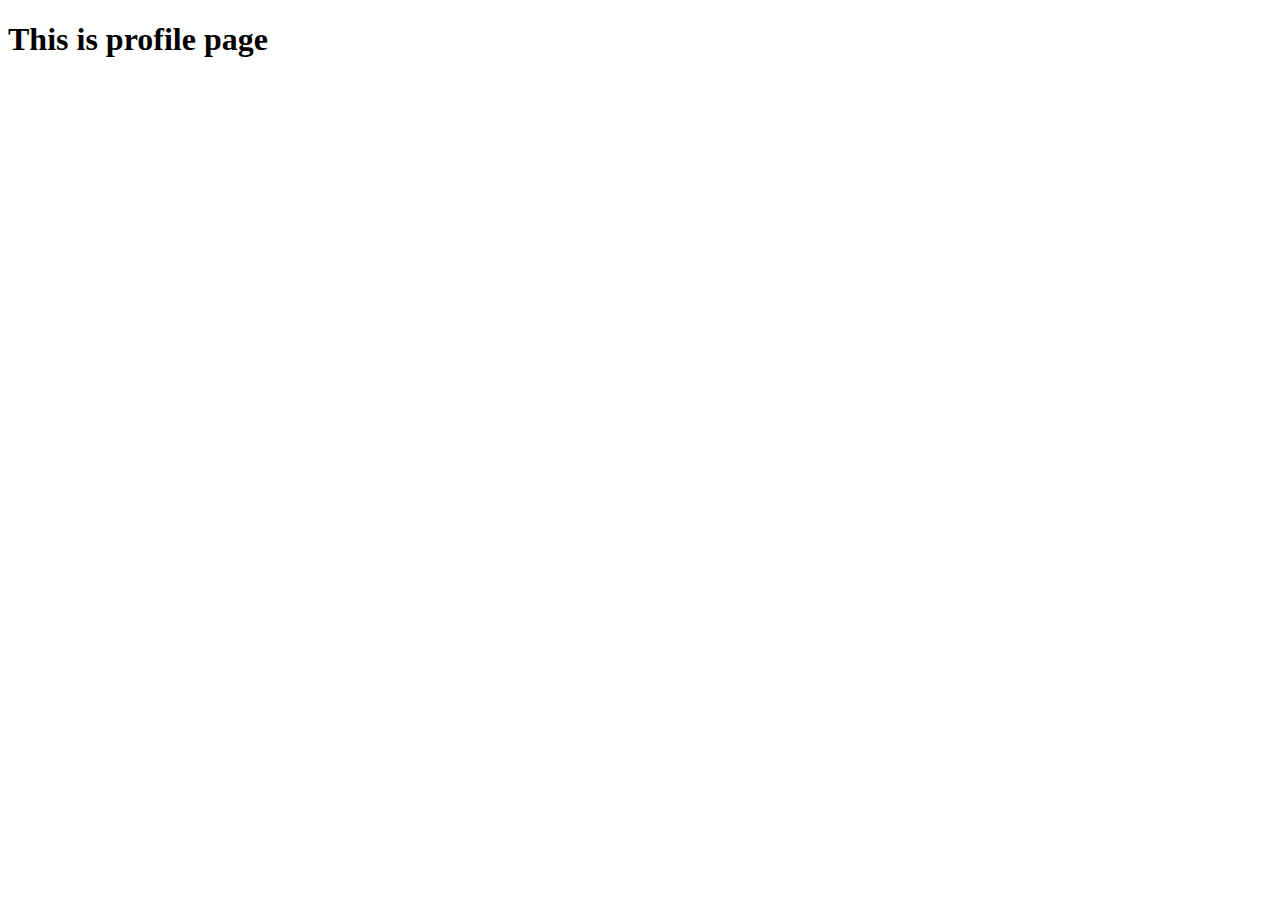
==== profile.html @ feb1324e "first commit" ====
<!DOCTYPE html>
<html lang="en">
<head>
    <meta charset="UTF-8">
    <meta name="viewport" content="width=device-width, initial-scale=1.0">
    <title>Document</title>
</head>
<body>
    <h1>This is profile page</h1>
</body>
</html>
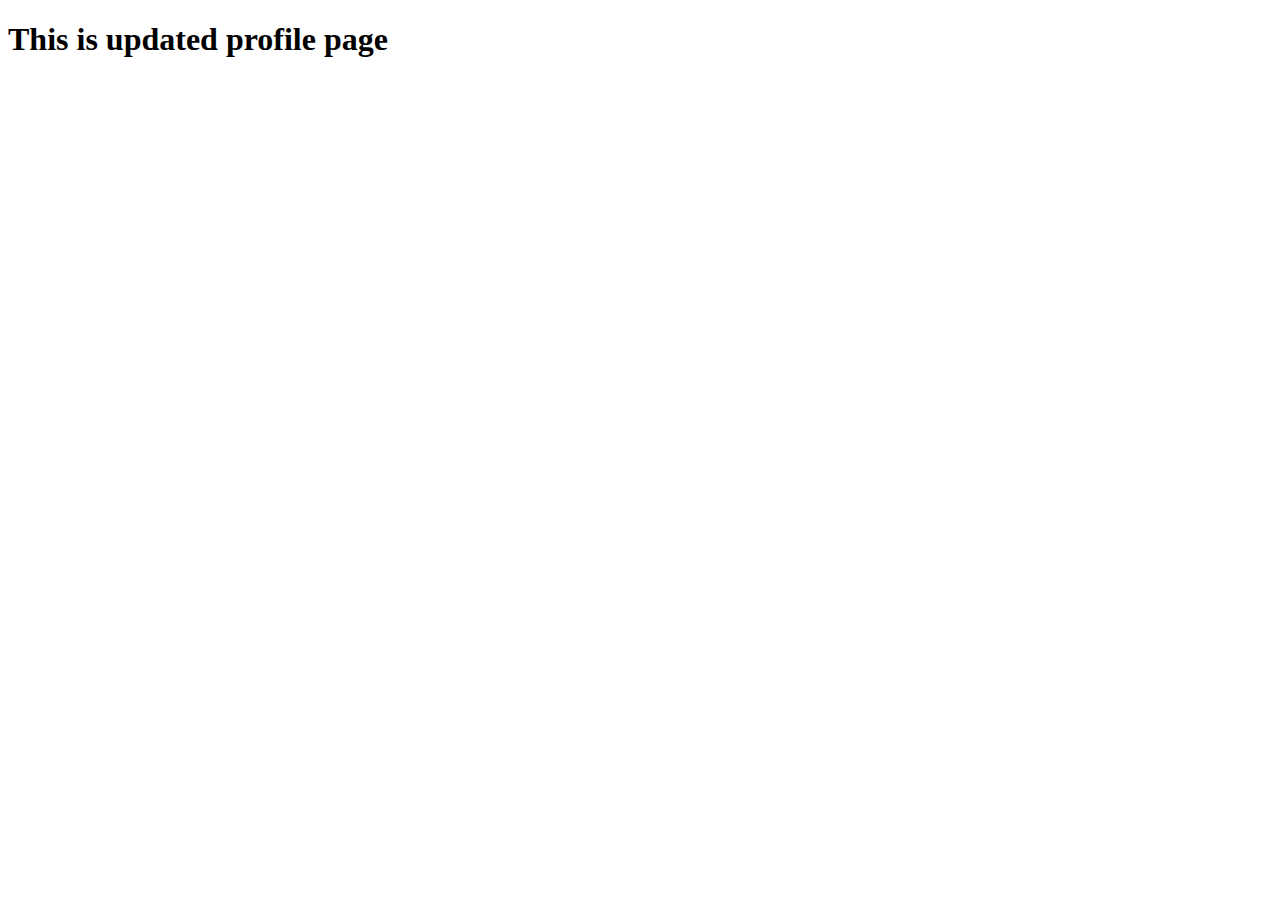
==== commit 6e5aaeeb: "profile file updated" ====
--- a/profile.html
+++ b/profile.html
@@ -6,6 +6,6 @@
     <title>Document</title>
 </head>
 <body>
-    <h1>This is profile page</h1>
+    <h1>This is updated profile page</h1>
 </body>
 </html>